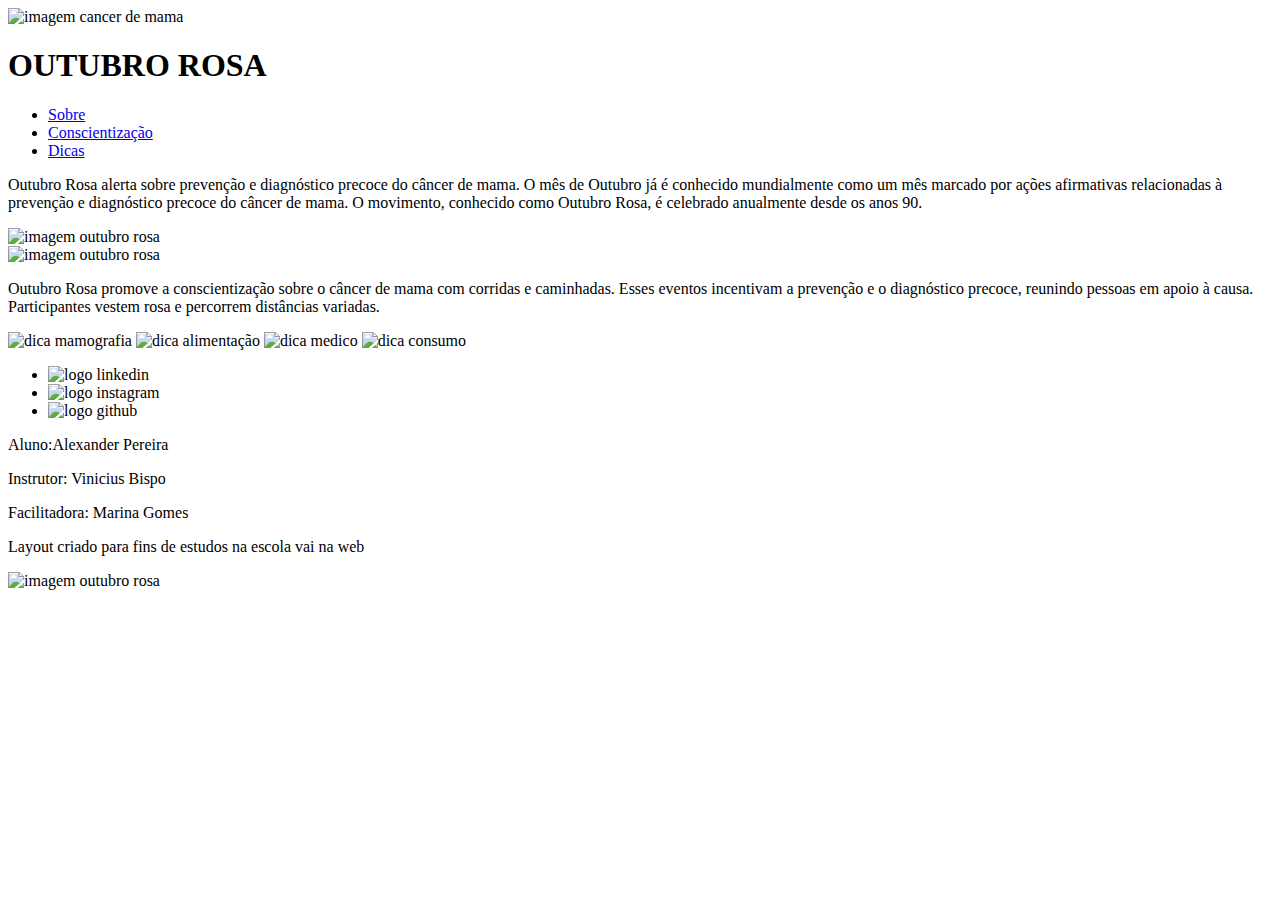
==== src/index.html @ 4d6ddf72 "Feat: Estrutura html" ====
<!DOCTYPE html>
<html lang="en">
<head>
    <meta charset="UTF-8">
    <meta name="viewport" content="width=device-width, initial-scale=1.0">
    <link rel="stylesheet" href="styles/styles.css">
    <title>Outubro Rosa</title>
</head>
<body>
    <header>
        <div>
            <img src="https://s3-alpha-sig.figma.com/img/e03a/24df/a4fc73c00351671bfa6cc1e76ead5bcd?Expires=1733097600&Key-Pair-Id=APKAQ4GOSFWCVNEHN3O4&Signature=Q1~eKf9G5mTVlj7s52Ndy2JlBgz0tU4VLP5frdFbu~O02tNo~q0xxzQeMLBFxFMvnmU2wOXSUSjnWniN9-Zp03BA2SENA46AnNnNsX2khOn5q-ttHw5rx0g4L5LeVLAAW6iNjUg0yY8k7CBcIWJcYK3b2Qw1EO381A1sQgM1YPECLSNUxXCsbDvkPM0gOyRrSiOSqkFZ4XOozNw5cpuQkU7xsSO-5zUm8aOnS74Su~wO-YBImSitxVbzYJA4h-dGNBtc4c868jc6Os5Q3IxaY3bbwznE5Ajey-hNIs8nEqkHmKjKR7LAMHtBR8O2MmjJ~mGyOtL2VsXk-zY~9C~kOA__" alt="imagem cancer de mama" class="logo">
            <h1>OUTUBRO ROSA</h1>
        </div>
        <nav>
            <ul>
                <li><a href="#sobre">Sobre</a></li>
                <li><a href="#conscientização">Conscientização</a></li>
                <li><a href="#dicas">Dicas</a></li>
            </ul>
        </nav>
        
    </header>
    <main>
        <section id="sobre">
            <p>Outubro Rosa alerta sobre prevenção e diagnóstico precoce do câncer de mama. O mês de Outubro já é conhecido mundialmente como um mês marcado por ações afirmativas relacionadas à prevenção e diagnóstico precoce do câncer de mama. O movimento, conhecido como Outubro Rosa, é celebrado anualmente desde os anos 90.</p>
            <img src="https://s3-alpha-sig.figma.com/img/77c1/2ab8/4a15b8ca98e3ad4b65f315c476e859e9?Expires=1733097600&Key-Pair-Id=APKAQ4GOSFWCVNEHN3O4&Signature=iJvvs99gPqU-BnLhq11E597b09ji9kpIA28~lWoBh8QMJPcJorQo2GVEY5oTZ0b-dlOHr1xkDanG4tCSKk2FQe6S4mAY1wV7OVq6~PZcQPQ~lsq5ylM0ds6SEroIAcSksZUjTk4BP-JaFiRKtg1qDSqR0O6~WJrOI-CRIYC0xnSJYsmJuOf4vPk5DttbASh1tiZ5HC-XN5GgulffdIdmc0t7~mi7yRGvQ20Xfb-85wMINI8XGLY-~EwDgbWUZZ8IPsrVyaiWVetQaNbADSATmokGGS8D8tbI~cbBqsBM3VFSQ3U0cMRo44oFLpIxjql2bDn0FMm9Waxg0FeYBN-WYQ__" alt="imagem outubro rosa">
        </section>
        <section id="conscientização">
            <img src="https://s3-alpha-sig.figma.com/img/3baa/5912/542f64e0a6889327e5cb60ebf378a767?Expires=1733097600&Key-Pair-Id=APKAQ4GOSFWCVNEHN3O4&Signature=RamSXpsrZLAGWmGA6NUaLKIsVQCce14vxGTM8o52VgNjM7ydqNEc2Lwz4j7l7fearaJzcXbVr2X4UMCyWs0CzJW4ivTSG-Ix0KUPG~w3mrYIMA448zyOMo8m3pPWbRpa7OUw~XTS9azvYDw-y7gjAdsc-25-w7gvSpPFuLU37IoAq7WqG61l~okVjBNd50k1tDEFlpLDLm8~R4wT0t1~Me~JrT5XtE8duAo8E-k1JaVXq4B8Uv1R18K5AjqSy-bjTOAmqCwmttr7XtHe0YLkxUIvuEwMFulULa6YQvSYvtZabqJve-LxgsZ1z0cBFFK1J8p4u~~wsEAtKbRxT7ZyYQ__" alt="imagem outubro rosa">
            <p>Outubro Rosa promove a conscientização sobre o câncer de mama com corridas e caminhadas. Esses eventos incentivam a prevenção e o diagnóstico precoce, reunindo pessoas em apoio à causa. Participantes vestem rosa e percorrem distâncias variadas.</p>
        </section>
        <section id="dicas">
            <img src="https://s3-alpha-sig.figma.com/img/0160/b0e0/9f6ca173806be84466e4affef2fcfcca?Expires=1733097600&Key-Pair-Id=APKAQ4GOSFWCVNEHN3O4&Signature=lbAA1XFyTRm-fHojAw8NjuSm0s74TrPxDx-ZB6imFEKjn-PB-O75R0xMRT62WGPqtGLUgxSzVTGQ7yidBRH01EeDtu0MYEBmzuRn6aV9w-ubG-tBMHbe-tvzNX1WEYEztN6niWuON~8D2ZqoyLBwNHN2B3QObm8c2UCxUZNXUA4r41Lh18989uGS64tNsp5qNgLflKcX2-IDhCvFlh~9MdO2kyQIJ7h72SeDdkYhMUIn1NNh~B~HX1Gbu9eub7IUANtd~UE7nUViQNDI4oD5CIaWY4xRd~CJAA~tZ1Af~8fsZBBNlU-QQNXx1gHv-FomAkoJctXX1YPC7O3HfbaBow__" alt="dica mamografia">
            <img src="https://s3-alpha-sig.figma.com/img/863d/c05e/321a400cc9685325b640fc9a70f26a6e?Expires=1733097600&Key-Pair-Id=APKAQ4GOSFWCVNEHN3O4&Signature=cGyZbGD~03kGqAfmaTpZ4DyZuTG3xwROzkb8mjx~PnjguDK2paEhmv2fdU3~1b0oq7k5BwdGLXtTkpEaZYS7OENE~MdjwYOnjRQ~7Av-YZ1DPcERM4O-jyzqUTaBVuCvaPpSVikCr5NRerBVrQErQCiA~~bPYF2xFo-cmKWRShkMPZX7FWfK4mBZ8g5ZdbStD78B4uKdTfdQlRFPVT2r93zDqNgFhSFU0jCi3Egoxjgik8W2I2E5MAX-KuIMoqVZyUKD8vQMPqNnxXl1suWT-iR0b8ANJahCpHcF451-my9LQWi6ZICh9C10ysKwhbTVBj2g9X-mOjecwduf3zNKhQ__" alt="dica alimentação">
            <img src="https://s3-alpha-sig.figma.com/img/211a/baf0/a92d542822ca69b7742eff0e97e83a51?Expires=1733097600&Key-Pair-Id=APKAQ4GOSFWCVNEHN3O4&Signature=mlniu0A6X98X~yh6UKk~LtD7oK2zUSK0llG0cr9J24brO~nwdCD1YBDFo8K~I9F~og-gvqtBJ1YiQ-3u1F47fFBFjaRs9SWQosPb90nC-hRHkP5ZY-JpzlxpYcB0Ac7OFXfbfGfXujwsJS0fo1NsPvwJOpPYjePUQTXwgmx-fF7AjCFqZZWaF19TwCQxL04wC00xD09sjYP~eyiPp9kqKgJlTA8aF9u2jcajveX~KYU8e8thLiJXmDiPQCtQ2IcUFuRqu9Gg-~yP5GBpkAz9XifkG9k7fAR4E0Kkux7C~LjsD9OuHb1rm0NTPuH7wdpo9IfQa-pTyZCWQiwd0c2jjw__" alt="dica medico">
            <img src="https://s3-alpha-sig.figma.com/img/8784/d81a/d96a3cb193e3dc184d1a5f73c50bff7e?Expires=1733097600&Key-Pair-Id=APKAQ4GOSFWCVNEHN3O4&Signature=pCa8nZ6q~2~[base64]~0HhH2Som1uG6XtNCoS-XBxezAzDi8qppu2Jrjl-RooDp98N2quP3Uf7Z87D7Ys0LToKCX9KDRiTHixgDvCAJxD9KteDv5w__" alt="dica consumo">

        </section>
    </main>
    <footer>
        <ul>
            <li><img src="https://s3-alpha-sig.figma.com/img/cd4a/cf6a/30208909033e9cdcc989b912059cccb0?Expires=1733097600&Key-Pair-Id=APKAQ4GOSFWCVNEHN3O4&Signature=A8Op9ouLMnkYiHG77cCQyg4gEsdb1Fkh9RS1MTl7-w4bqb4GGzhwGH3Ibu-7lqg5ohRf5ihL2Oc-Q~s121LzFL4hG8AfT03VuZxYboVAPVbx-2EtFWsEhWC6nKLm9veOIkSESrI1RAS0jTZHAd70kdn~eGGVqTMtTtWYGemobHPSWTE0yjw5OOO~MOkbwK-AmdG5e3eY2m7UH9yEyv98DozZsaTM2xH~BxdRSLXC~KCtwz7B~vdEeHITI0G-jb4ZOZ~XyI8vNZu9lqhuM2l0LJzqr2QogKGLZ9VPNiXdBQXPkCcfpMliTvezwHRjx063LxHlWoiN~3WcXBCBZ5AlnA__" alt="logo linkedin"></li>
            <li><img src="https://s3-alpha-sig.figma.com/img/2df3/4ae4/58a3d4327593e0b16dda40a1828119bb?Expires=1733097600&Key-Pair-Id=APKAQ4GOSFWCVNEHN3O4&Signature=S~xJCn7whklxCzPYVthPiL7LYo6niBtAZW8t~45V33c6CZ-2~91cBE~8s5gN8whsiHjNKR-T~mlInD36MaAfliA1jMSeW7mDTa9kfeRZaF-FYyj3v9nJY~~OquvZGYh9izBGKmUE55pZGvn1TqkxpZFq7QRDON0p4LDxIrNXDCUywG2P2OAWkk3LdhgMzNrRZiNOgAYrxZh1YbpLNpy62bjqMyDD8d5em5h-qXynCrfOgNQjHB9aEwXF51KhA-qYzbZCFbFncVPSRPF4xY~3FZWoRKDytuKTLAg831poWAaq-W308W4um1SwXpgbl10oofGIxlTczqfo78uCY7Uqdg__" alt="logo instagram"></li>
            <li><img src="https://s3-alpha-sig.figma.com/img/52a8/ae61/495e324508dffe81e2678148e7e91c94?Expires=1733097600&Key-Pair-Id=APKAQ4GOSFWCVNEHN3O4&Signature=YgLveEa857p~P996v~f3aFRiaXdfUBFuSl20JH0tKwUsA4uay0a5DQCxIzmRLPIF23f6aLS-ZfGu~pNxgp77NWjWR-TBNOHrRLSj-rMzn06RP3Fl9BhW5zPMz5g9~MMgK3tdwbObPcs42n5kQgGQh~FjKmvwtxQ1E8jb1r27ocfxzMHadD0nuvlfsowpzgumT0FbymsKOpRTSKOXlScx52uGOqgIBuVbZxNic~7EfPNDVDJnA1FrdDwK3Jf3v3mIqPguXs0M8Np7e0FO31MtdgK6Rxjyro-qYgw6JtIHg4FvMPkx7-WPwGSJViv3IjJ3UIpVxnGRLzMuGR-kl8bWdQ__" alt="logo github"></li>
        </ul>
        <div>
            <p>Aluno:Alexander Pereira</p>
            <p>Instrutor: Vinicius Bispo</p>
            <p>Facilitadora: Marina Gomes</p>
            <p>Layout criado para fins de estudos na escola vai na web</p>
        </div>
        <img src="https://s3-alpha-sig.figma.com/img/0102/a1dc/1010e55c411925387338084c22b2013c?Expires=1733097600&Key-Pair-Id=APKAQ4GOSFWCVNEHN3O4&Signature=WnfnWP9QhKn2l0MBxK9lg3m-dei3eMFhUuweEDXPv74kBACz1kFoYDYr8moTs~7HbU0MYqGsvb8~KnPbX8IDoWsINeZF3Rqjrhha8ZWR3VwjETgHD8qbDw9Qsqr90nPVa2HNZST8D2lZ7fb6paWb9wj3f6UT0NKqQNOhXCNE1EmdDNtJfjz9xc5rXnIh2YGf~dJfn3~KEAKSdkVYsPjh9jorIgbHVak2hpbWsvsDor7ec0NXZIEvLnSEUFU-4zFPusuin~R667Rwm16hxEzk8zbtFWVU4KwQnO9wFlzsGCh4f0Xgp-qHJPRb0R6Io1AGCk9j7V60a4p1IHdGxogtFw__" alt="imagem outubro rosa">
    </footer>
    
</body>
</html>
---- src/styles/styles.css ----
/*# sourceMappingURL=styles.css.map */
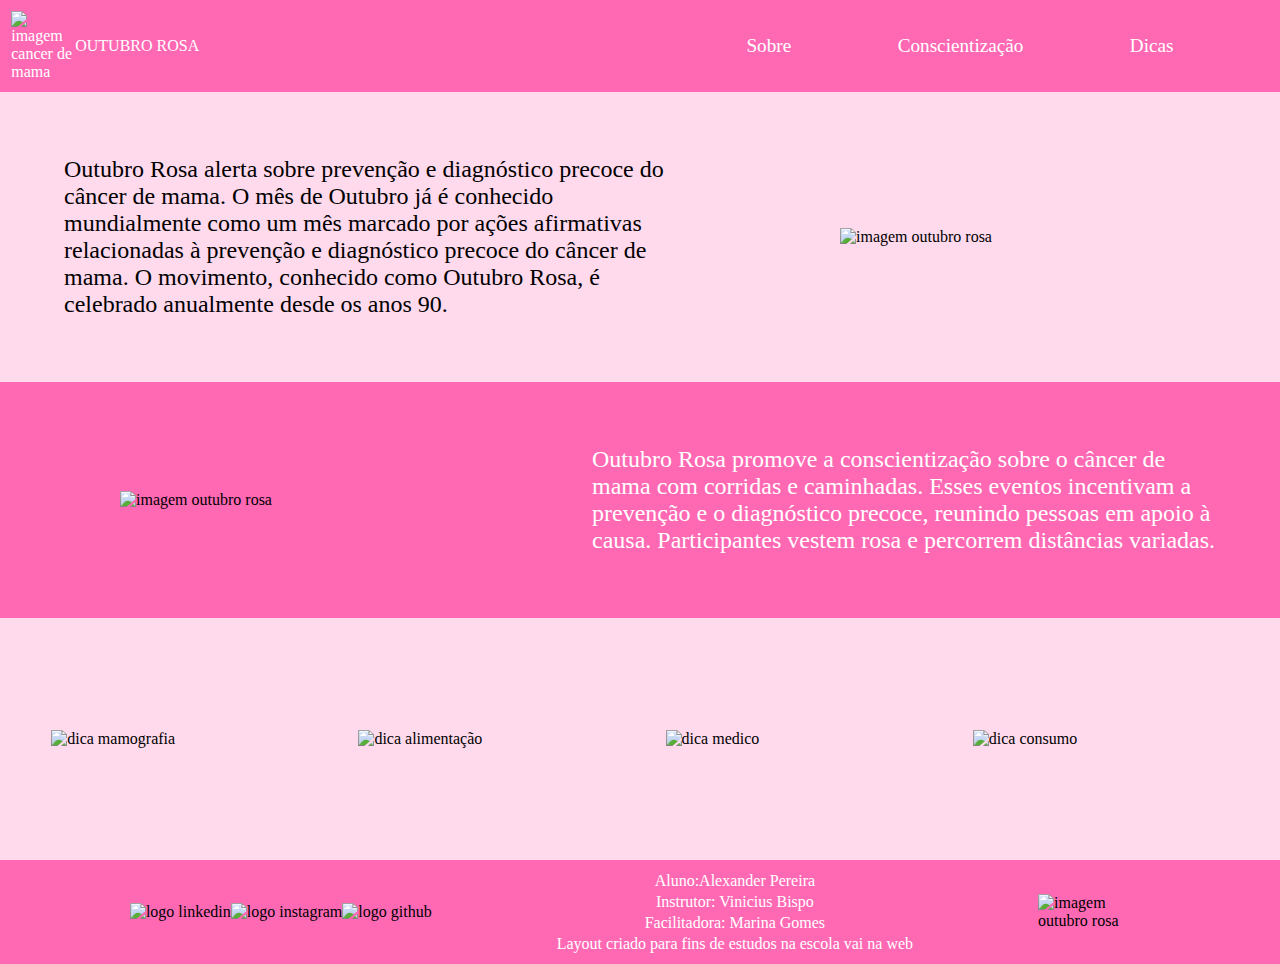
==== commit 3cbb3100: "Style: Estilização da página" ====
--- a/src/index.html
+++ b/src/index.html
@@ -8,8 +8,8 @@
 </head>
 <body>
     <header>
-        <div>
-            <img src="https://s3-alpha-sig.figma.com/img/e03a/24df/a4fc73c00351671bfa6cc1e76ead5bcd?Expires=1733097600&Key-Pair-Id=APKAQ4GOSFWCVNEHN3O4&Signature=Q1~eKf9G5mTVlj7s52Ndy2JlBgz0tU4VLP5frdFbu~O02tNo~q0xxzQeMLBFxFMvnmU2wOXSUSjnWniN9-Zp03BA2SENA46AnNnNsX2khOn5q-ttHw5rx0g4L5LeVLAAW6iNjUg0yY8k7CBcIWJcYK3b2Qw1EO381A1sQgM1YPECLSNUxXCsbDvkPM0gOyRrSiOSqkFZ4XOozNw5cpuQkU7xsSO-5zUm8aOnS74Su~wO-YBImSitxVbzYJA4h-dGNBtc4c868jc6Os5Q3IxaY3bbwznE5Ajey-hNIs8nEqkHmKjKR7LAMHtBR8O2MmjJ~mGyOtL2VsXk-zY~9C~kOA__" alt="imagem cancer de mama" class="logo">
+        <div class="logo">
+            <img src="https://s3-alpha-sig.figma.com/img/e03a/24df/a4fc73c00351671bfa6cc1e76ead5bcd?Expires=1733097600&Key-Pair-Id=APKAQ4GOSFWCVNEHN3O4&Signature=Q1~eKf9G5mTVlj7s52Ndy2JlBgz0tU4VLP5frdFbu~O02tNo~q0xxzQeMLBFxFMvnmU2wOXSUSjnWniN9-Zp03BA2SENA46AnNnNsX2khOn5q-ttHw5rx0g4L5LeVLAAW6iNjUg0yY8k7CBcIWJcYK3b2Qw1EO381A1sQgM1YPECLSNUxXCsbDvkPM0gOyRrSiOSqkFZ4XOozNw5cpuQkU7xsSO-5zUm8aOnS74Su~wO-YBImSitxVbzYJA4h-dGNBtc4c868jc6Os5Q3IxaY3bbwznE5Ajey-hNIs8nEqkHmKjKR7LAMHtBR8O2MmjJ~mGyOtL2VsXk-zY~9C~kOA__" alt="imagem cancer de mama">
             <h1>OUTUBRO ROSA</h1>
         </div>
         <nav>
--- a/src/styles/styles.css
+++ b/src/styles/styles.css
@@ -1 +1,107 @@
-/*# sourceMappingURL=styles.css.map */+@charset "UTF-8";
+* {
+  margin: 0;
+  padding: 0;
+  border: 0;
+  font-size: 100%;
+  font: inherit;
+  vertical-align: baseline;
+}
+
+header {
+  display: flex;
+  justify-content: space-between;
+  background: #FF69B4;
+  align-items: center;
+  color: white;
+}
+header nav {
+  width: 50%;
+}
+header nav ul {
+  display: flex;
+  list-style: none;
+  justify-content: space-evenly;
+  align-items: center;
+}
+header nav ul a {
+  text-decoration: none;
+  color: white;
+  font-size: larger;
+}
+
+.logo {
+  display: flex;
+  align-items: center;
+  margin: 0.7rem;
+}
+.logo img {
+  width: 4rem;
+}
+
+#sobre {
+  display: flex;
+  align-items: center;
+  padding: 1rem;
+  background: #FFD9EC;
+}
+#sobre p {
+  width: 50%;
+  font-size: 24px;
+  margin: 3rem;
+}
+#sobre img {
+  width: 20rem;
+  margin: auto;
+}
+
+#conscientização {
+  display: flex;
+  align-items: center;
+  padding: 1rem;
+  background: #FF69B4;
+}
+#conscientização p {
+  width: 50%;
+  font-size: 24px;
+  margin: 3rem;
+  color: white;
+}
+#conscientização img {
+  width: 20rem;
+  margin: auto;
+}
+
+#dicas {
+  display: flex;
+  justify-content: space-evenly;
+  align-items: center;
+  background: #FFD9EC;
+}
+#dicas img {
+  margin: 7rem 0;
+  width: 20%;
+}
+
+footer {
+  display: flex;
+  align-items: center;
+  justify-content: space-evenly;
+  background: #FF69B4;
+  padding: 0.5rem;
+}
+footer ul {
+  display: flex;
+  list-style: none;
+}
+footer ul li img {
+  width: 3rem;
+}
+footer p {
+  text-align: center;
+  color: white;
+  margin: 0.2rem;
+}
+footer img {
+  width: 7rem;
+}/*# sourceMappingURL=styles.css.map */